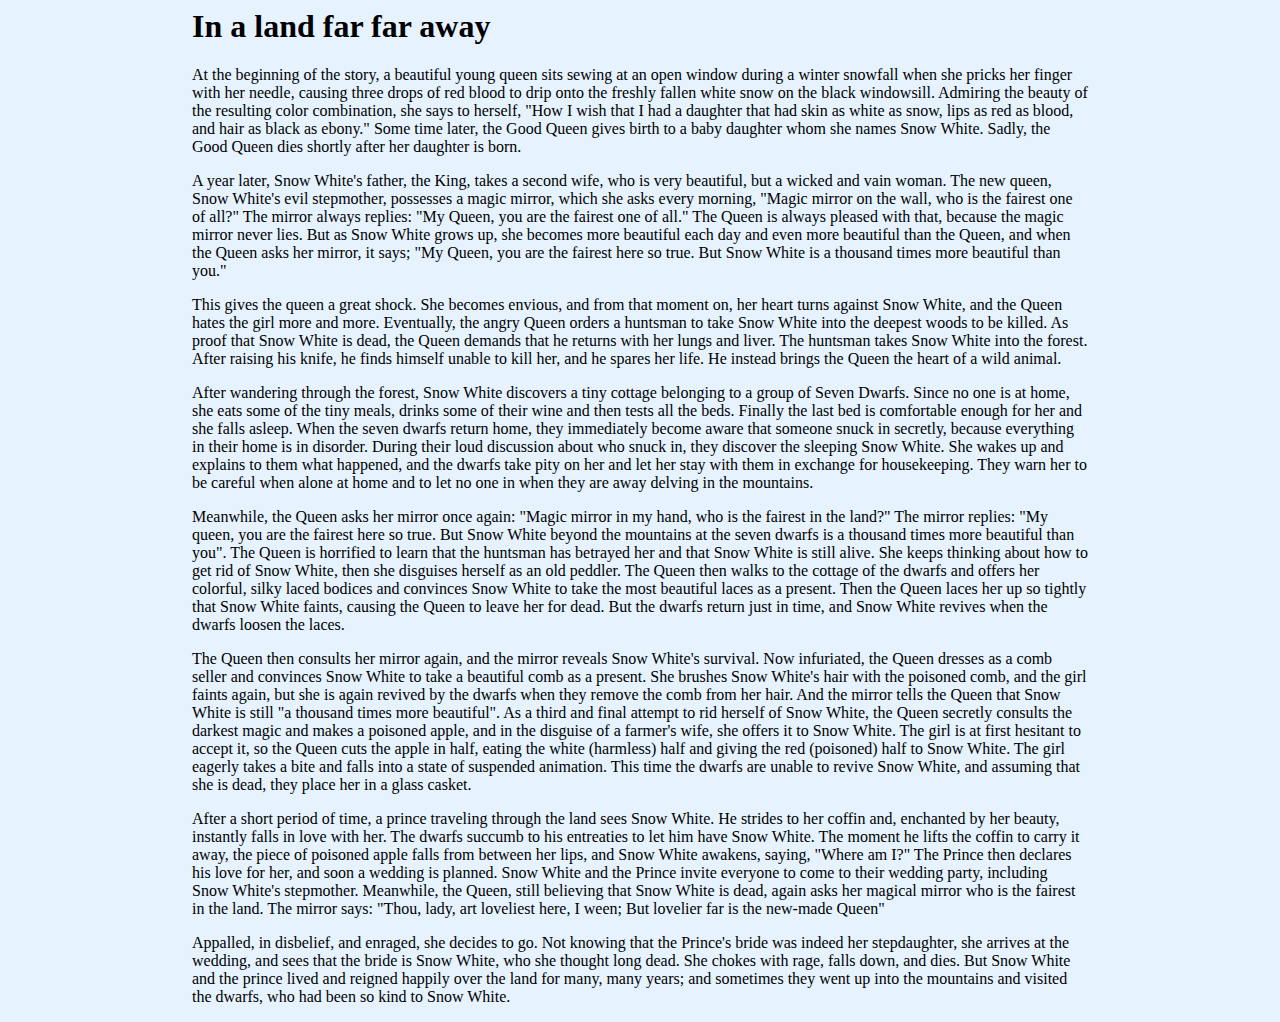
==== index.html @ 2b08102f "new" ====
<!-- <!DOCTYPE html> -->
<html>
<head>

    <link rel="stylesheet" href="design.css"  />
</head>

<body >

    <h1>In a land far far away</h1>

    <p>At the beginning of the story, a beautiful young queen sits sewing at an open window during a winter snowfall when she pricks her finger with her needle, causing three drops of red blood to drip onto the freshly fallen white snow on the black windowsill. Admiring the beauty of the resulting color combination, she says to herself, "How I wish that I had a daughter that had skin as white as snow, lips as red as blood, and hair as black as ebony." Some time later, the Good Queen gives birth to a baby daughter whom she names Snow White. Sadly, the Good Queen dies shortly after her daughter is born.
    </p>

    <p>A year later, Snow White's father, the King, takes a second wife, who is very beautiful, but a wicked and vain woman. The new queen, Snow White's evil stepmother, possesses a magic mirror, which she asks every morning, "Magic mirror on the wall, who is the fairest one of all?" The mirror always replies: "My Queen, you are the fairest one of all." The Queen is always pleased with that, because the magic mirror never lies. But as Snow White grows up, she becomes more beautiful each day and even more beautiful than the Queen, and when the Queen asks her mirror, it says; "My Queen, you are the fairest here so true. But Snow White is a thousand times more beautiful than you."
    </p>

    <p>This gives the queen a great shock. She becomes envious, and from that moment on, her heart turns against Snow White, and the Queen hates the girl more and more. Eventually, the angry Queen orders a huntsman to take Snow White into the deepest woods to be killed. As proof that Snow White is dead, the Queen demands that he returns with her lungs and liver. The huntsman takes Snow White into the forest. After raising his knife, he finds himself unable to kill her, and he spares her life. He instead brings the Queen the heart of a wild animal.
    </p>

    <p>After wandering through the forest, Snow White discovers a tiny cottage belonging to a group of Seven Dwarfs. Since no one is at home, she eats some of the tiny meals, drinks some of their wine and then tests all the beds. Finally the last bed is comfortable enough for her and she falls asleep. When the seven dwarfs return home, they immediately become aware that someone snuck in secretly, because everything in their home is in disorder. During their loud discussion about who snuck in, they discover the sleeping Snow White. She wakes up and explains to them what happened, and the dwarfs take pity on her and let her stay with them in exchange for housekeeping. They warn her to be careful when alone at home and to let no one in when they are away delving in the mountains.
    </p>

    <p>Meanwhile, the Queen asks her mirror once again: "Magic mirror in my hand, who is the fairest in the land?" The mirror replies: "My queen, you are the fairest here so true. But Snow White beyond the mountains at the seven dwarfs is a thousand times more beautiful than you". The Queen is horrified to learn that the huntsman has betrayed her and that Snow White is still alive. She keeps thinking about how to get rid of Snow White, then she disguises herself as an old peddler. The Queen then walks to the cottage of the dwarfs and offers her colorful, silky laced bodices and convinces Snow White to take the most beautiful laces as a present. Then the Queen laces her up so tightly that Snow White faints, causing the Queen to leave her for dead. But the dwarfs return just in time, and Snow White revives when the dwarfs loosen the laces.
    </p>

    <p>The Queen then consults her mirror again, and the mirror reveals Snow White's survival. Now infuriated, the Queen dresses as a comb seller and convinces Snow White to take a beautiful comb as a present. She brushes Snow White's hair with the poisoned comb, and the girl faints again, but she is again revived by the dwarfs when they remove the comb from her hair. And the mirror tells the Queen that Snow White is still "a thousand times more beautiful". As a third and final attempt to rid herself of Snow White, the Queen secretly consults the darkest magic and makes a poisoned apple, and in the disguise of a farmer's wife, she offers it to Snow White. The girl is at first hesitant to accept it, so the Queen cuts the apple in half, eating the white (harmless) half and giving the red (poisoned) half to Snow White. The girl eagerly takes a bite and falls into a state of suspended animation. This time the dwarfs are unable to revive Snow White, and assuming that she is dead, they place her in a glass casket.
    </p>

    <p>After a short period of time, a prince traveling through the land sees Snow White. He strides to her coffin and, enchanted by her beauty, instantly falls in love with her. The dwarfs succumb to his entreaties to let him have Snow White. The moment he lifts the coffin to carry it away, the piece of poisoned apple falls from between her lips, and Snow White awakens, saying, "Where am I?" The Prince then declares his love for her, and soon a wedding is planned. Snow White and the Prince invite everyone to come to their wedding party, including Snow White's stepmother. Meanwhile, the Queen, still believing that Snow White is dead, again asks her magical mirror who is the fairest in the land. The mirror says: "Thou, lady, art loveliest here, I ween; But lovelier far is the new-made Queen"
    </p>

    <p>Appalled, in disbelief, and enraged, she decides to go. Not knowing that the Prince's bride was indeed her stepdaughter, she arrives at the wedding, and sees that the bride is Snow White, who she thought long dead. She chokes with rage, falls down, and dies. But Snow White and the prince lived and reigned happily over the land for many, many years; and sometimes they went up into the mountains and visited the dwarfs, who had been so kind to Snow White.</p>



</body>



</html>
---- design.css ----
body{

    margin-left: 15%;
    margin-right: 15%;
    background-color: #e6f3ff;

}
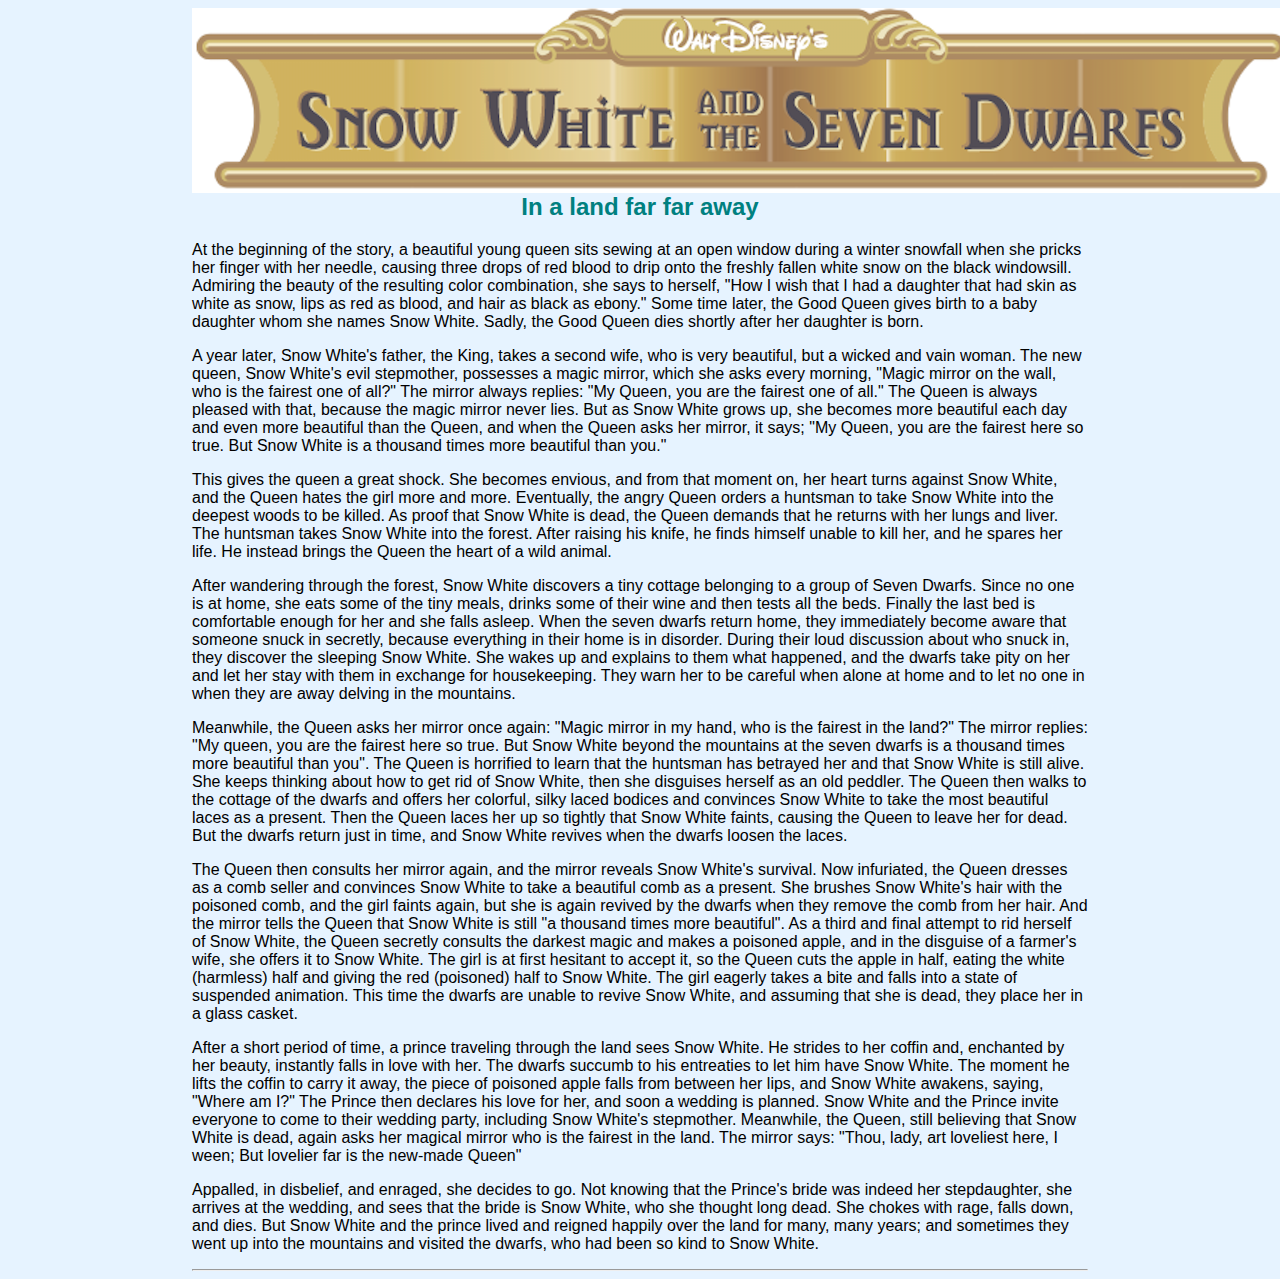
==== commit b5b6e54c: "hello" ====
--- a/index.html
+++ b/index.html
@@ -7,7 +7,9 @@
 
 <body >
 
-    <h1>In a land far far away</h1>
+    <img src="Images/Title.png" id="titleImage" title="Snow White And The Seven Dwarfs" />
+
+    <h2 id="headerTwo">In a land far far away</h2>
 
     <p>At the beginning of the story, a beautiful young queen sits sewing at an open window during a winter snowfall when she pricks her finger with her needle, causing three drops of red blood to drip onto the freshly fallen white snow on the black windowsill. Admiring the beauty of the resulting color combination, she says to herself, "How I wish that I had a daughter that had skin as white as snow, lips as red as blood, and hair as black as ebony." Some time later, the Good Queen gives birth to a baby daughter whom she names Snow White. Sadly, the Good Queen dies shortly after her daughter is born.
     </p>
@@ -32,7 +34,7 @@
 
     <p>Appalled, in disbelief, and enraged, she decides to go. Not knowing that the Prince's bride was indeed her stepdaughter, she arrives at the wedding, and sees that the bride is Snow White, who she thought long dead. She chokes with rage, falls down, and dies. But Snow White and the prince lived and reigned happily over the land for many, many years; and sometimes they went up into the mountains and visited the dwarfs, who had been so kind to Snow White.</p>
 
-
+    <hr />
 
 </body>
 
--- a/design.css
+++ b/design.css
@@ -1,7 +1,23 @@
+#titleImage
+{
+    width: fit-content;
+    float: left;
+}
+
 body{
 
     margin-left: 15%;
     margin-right: 15%;
     background-color: #e6f3ff;
 
+}
+p{
+    font-family: 'Lucida Sans', 'Lucida Sans Regular', 'Lucida Grande', 'Lucida Sans Unicode', Geneva, Verdana, sans-serif;
+}
+
+#headerTwo
+{
+    font-family: Verdana, Geneva, Tahoma, sans-serif;
+    text-align: center;
+    color: teal;
 }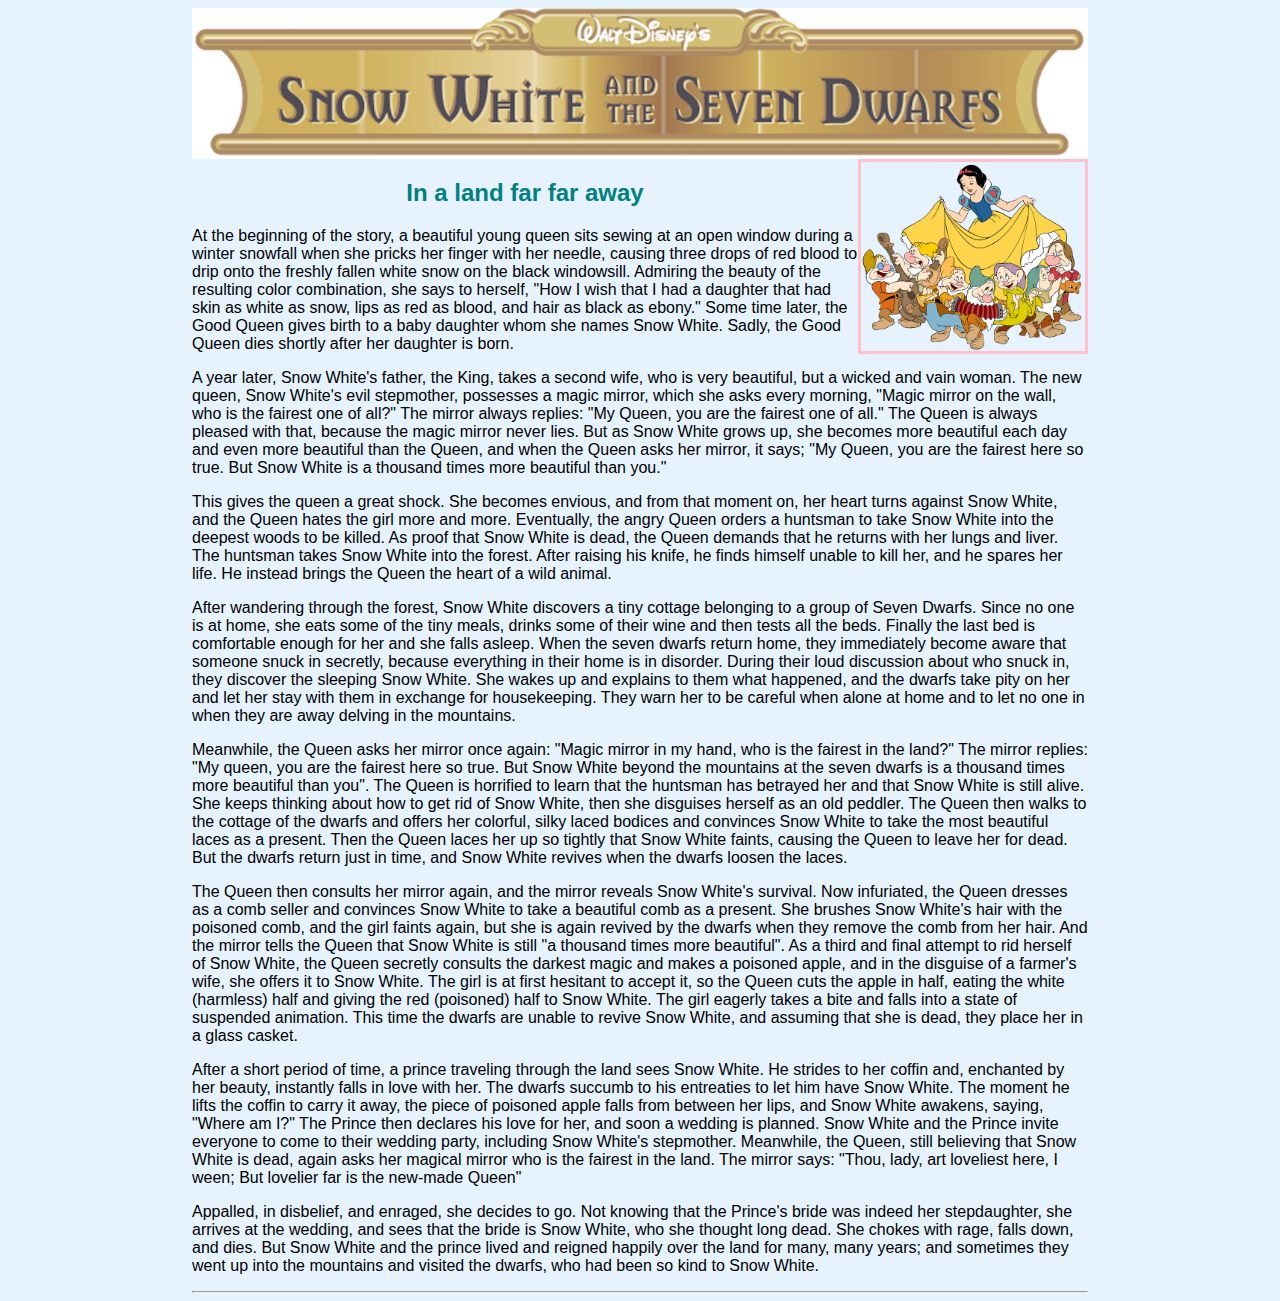
==== commit f0c6ce38: "like" ====
--- a/index.html
+++ b/index.html
@@ -8,8 +8,13 @@
 <body >
 
     <img src="Images/Title.png" id="titleImage" title="Snow White And The Seven Dwarfs" />
+    <img src="Images/SnowWhiteDwarfs.png" id="sW_Dwarfs" title="Snow White surrounded by the seven dwarfs as they play instruments and sing"/>
 
-    <h2 id="headerTwo">In a land far far away</h2>
+    <h2 class="header">In a land far far away
+
+        
+    </h2>
+
 
     <p>At the beginning of the story, a beautiful young queen sits sewing at an open window during a winter snowfall when she pricks her finger with her needle, causing three drops of red blood to drip onto the freshly fallen white snow on the black windowsill. Admiring the beauty of the resulting color combination, she says to herself, "How I wish that I had a daughter that had skin as white as snow, lips as red as blood, and hair as black as ebony." Some time later, the Good Queen gives birth to a baby daughter whom she names Snow White. Sadly, the Good Queen dies shortly after her daughter is born.
     </p>
--- a/design.css
+++ b/design.css
@@ -1,7 +1,14 @@
 #titleImage
 {
-    width: fit-content;
-    float: left;
+    width: 100%;
+}
+
+#sW_Dwarfs
+{
+    border: solid pink;
+    width: 25%;
+    float: right;
+    /* margin: 15%; */
 }
 
 body{
@@ -15,7 +22,7 @@
     font-family: 'Lucida Sans', 'Lucida Sans Regular', 'Lucida Grande', 'Lucida Sans Unicode', Geneva, Verdana, sans-serif;
 }
 
-#headerTwo
+.header
 {
     font-family: Verdana, Geneva, Tahoma, sans-serif;
     text-align: center;
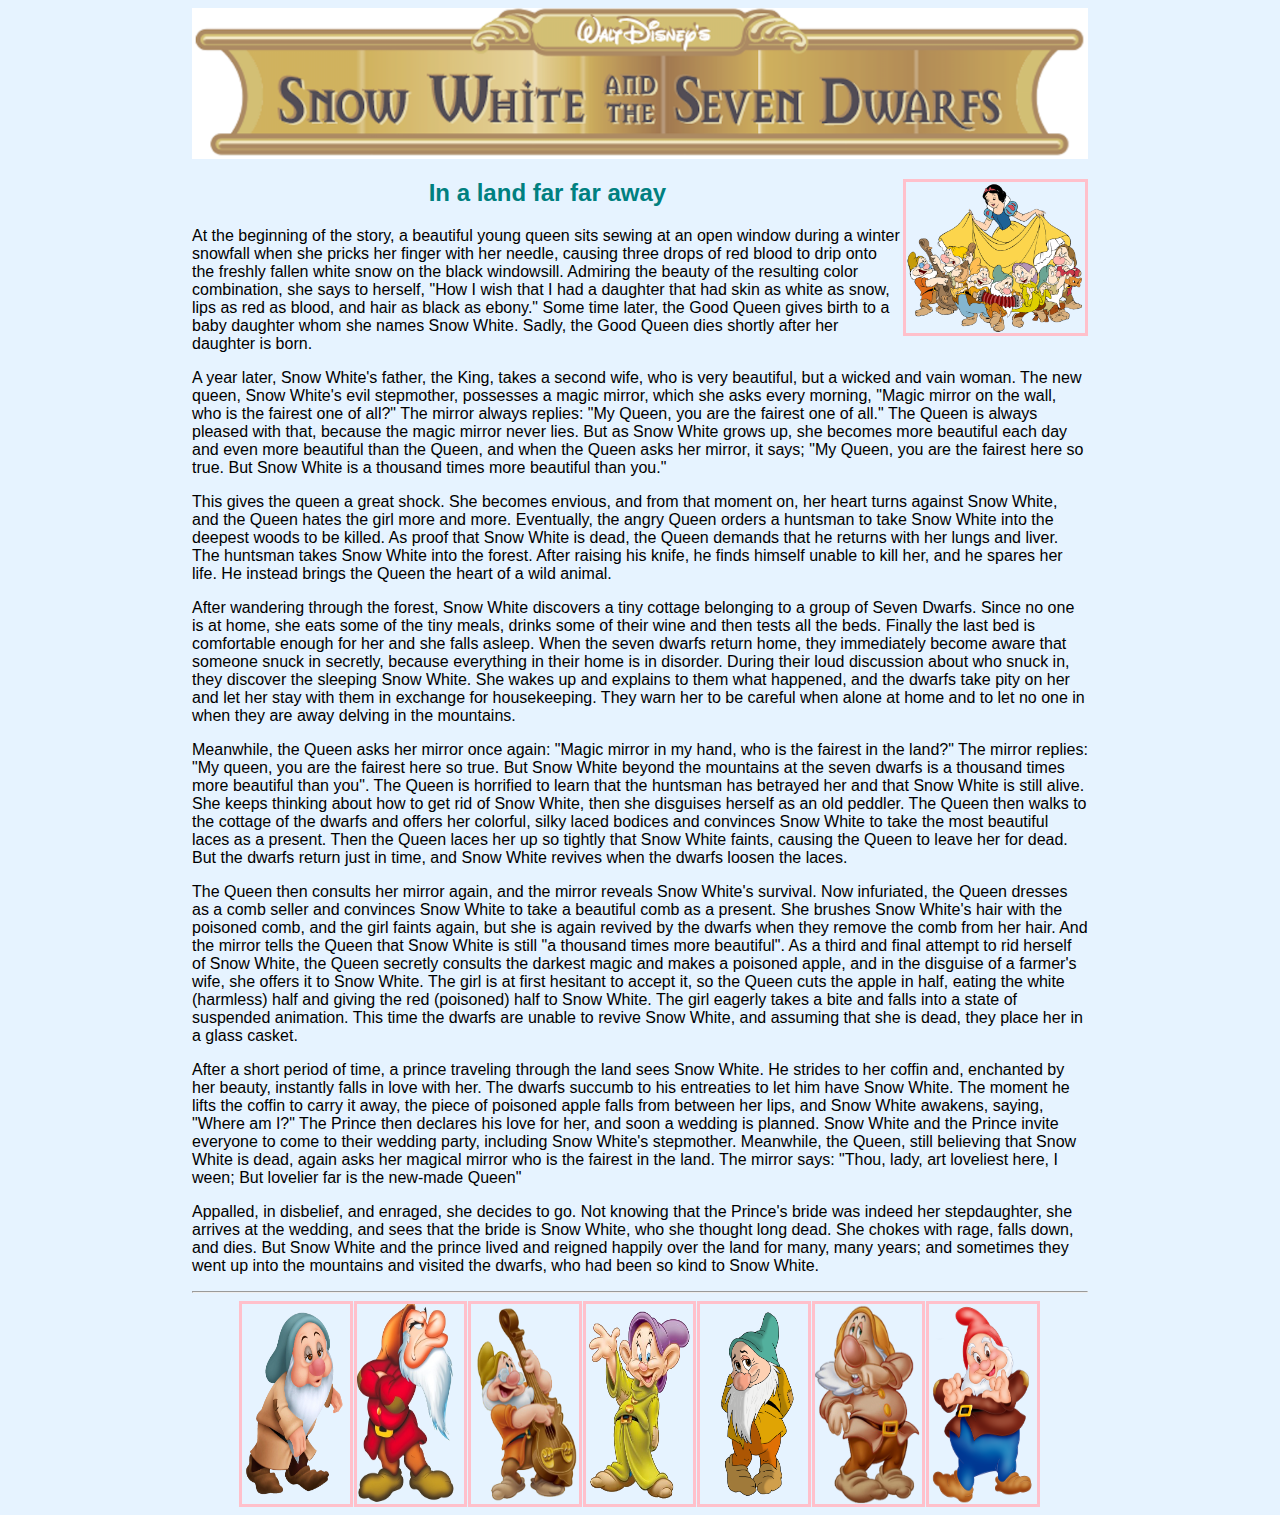
==== commit 4b15fe8a: "." ====
--- a/index.html
+++ b/index.html
@@ -8,9 +8,9 @@
 <body >
 
     <img src="Images/Title.png" id="titleImage" title="Snow White And The Seven Dwarfs" />
-    <img src="Images/SnowWhiteDwarfs.png" id="sW_Dwarfs" title="Snow White surrounded by the seven dwarfs as they play instruments and sing"/>
 
     <h2 class="header">In a land far far away
+        <img src="Images/SnowWhiteDwarfs.png" id="sW_Dwarfs" title="Snow White surrounded by the seven dwarfs as they play instruments and sing"/>
 
         
     </h2>
@@ -40,6 +40,17 @@
     <p>Appalled, in disbelief, and enraged, she decides to go. Not knowing that the Prince's bride was indeed her stepdaughter, she arrives at the wedding, and sees that the bride is Snow White, who she thought long dead. She chokes with rage, falls down, and dies. But Snow White and the prince lived and reigned happily over the land for many, many years; and sometimes they went up into the mountains and visited the dwarfs, who had been so kind to Snow White.</p>
 
     <hr />
+    
+    <div id="divForDwarfs">
+        <img src="Images/Sleepy.png" class="homepageDwarfs" title="Image of sleepy the dwarf" />
+        <img src="Images/Grumpy.png" class="homepageDwarfs" title="Image of grumpy the dwarf" />
+        <img src="Images/Doc.png" class="homepageDwarfs" title="Image of doc the dwarf" />
+        <img src="Images/Dopey.png" class="homepageDwarfs" title="Image of dopey the dwarf" />
+        <img src="Images/Bashful.png" class="homepageDwarfs" title="Image of bashful the dwarf" />
+        <img src="Images/Sneezy.png" class="homepageDwarfs" title="Image of sneezy the dwarf" />
+        <img src="Images/Happy.png" class="homepageDwarfs" title="Image of happy the dwarf" />
+        
+    </div>
 
 </body>
 
--- a/design.css
+++ b/design.css
@@ -6,9 +6,9 @@
 #sW_Dwarfs
 {
     border: solid pink;
-    width: 25%;
+    width: 20%;
     float: right;
-    /* margin: 15%; */
+    
 }
 
 body{
@@ -27,4 +27,19 @@
     font-family: Verdana, Geneva, Tahoma, sans-serif;
     text-align: center;
     color: teal;
+}
+
+.homepageDwarfs
+{
+    border: pink solid;
+    height: 200px;
+    width: 12%;
+    float: left;
+    margin-right: 1px;
+}
+#divForDwarfs
+{
+    display: flex;
+    justify-content: center;
+    
 }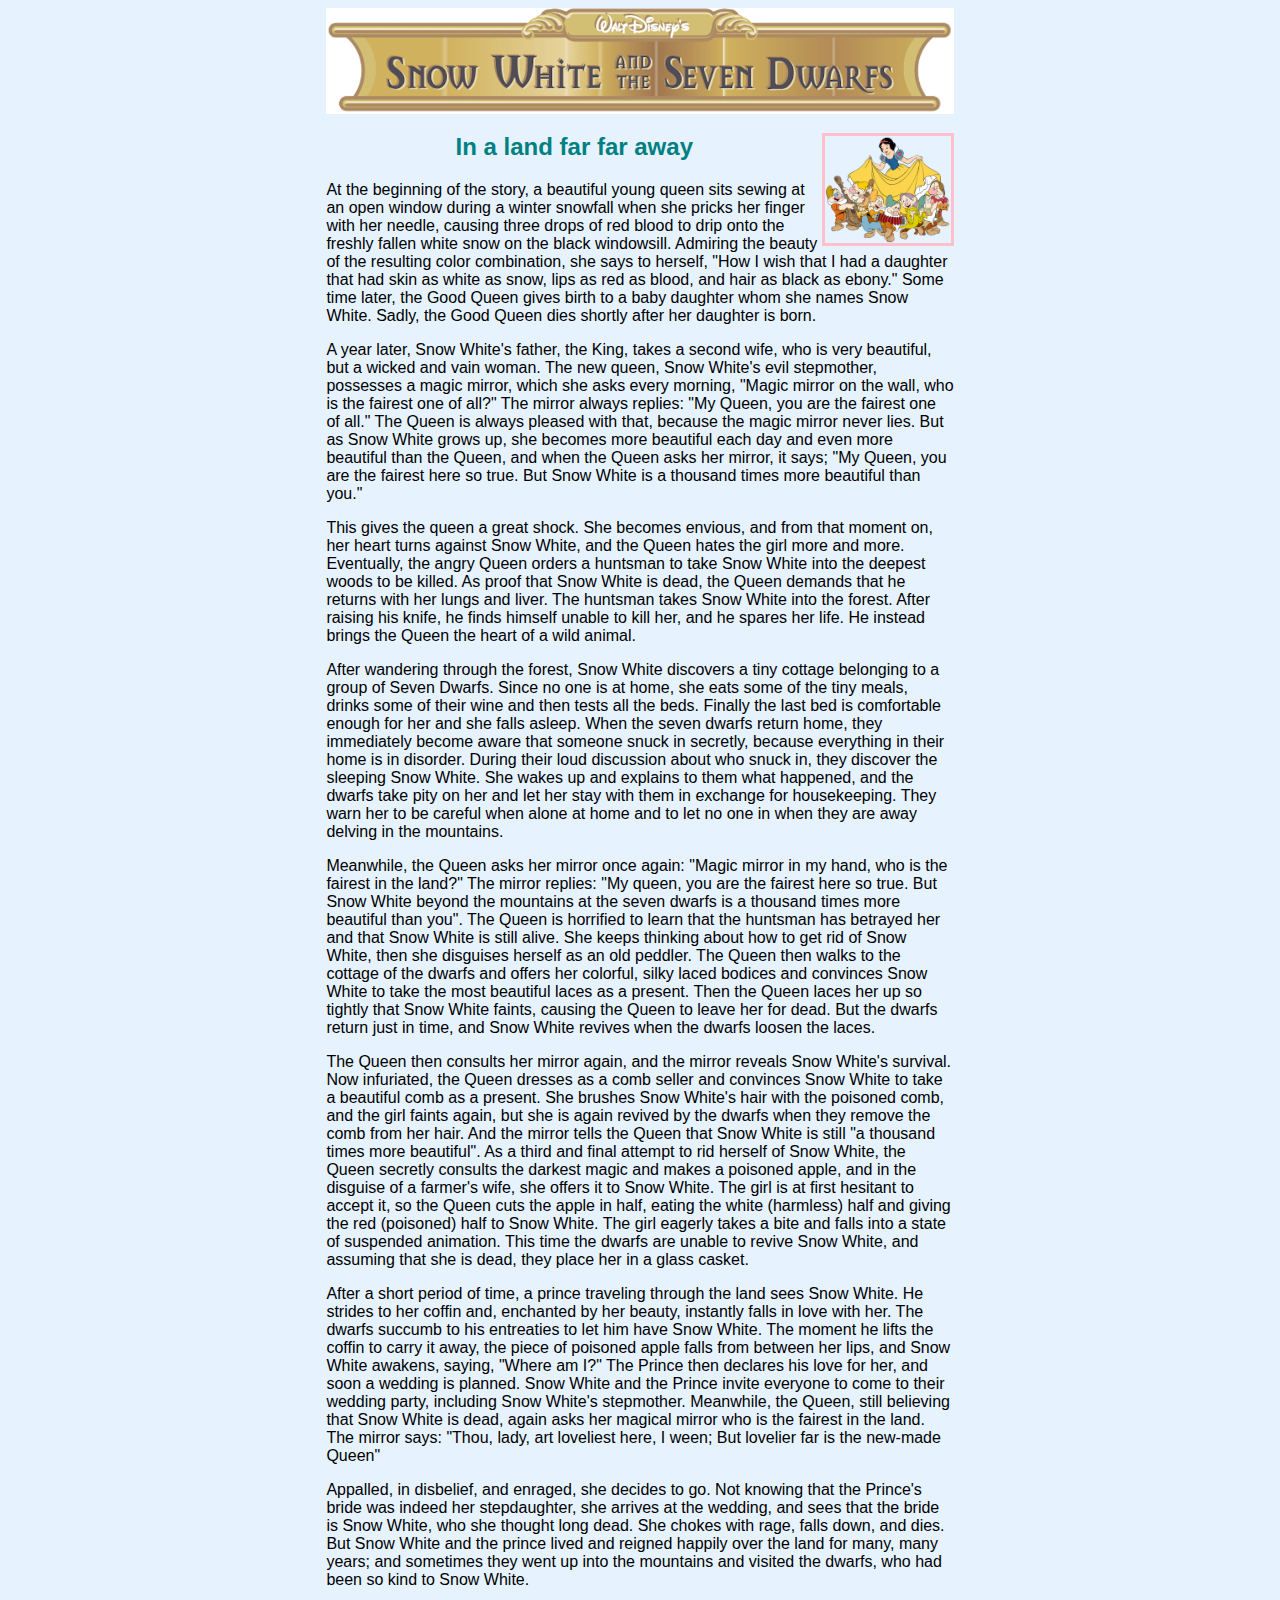
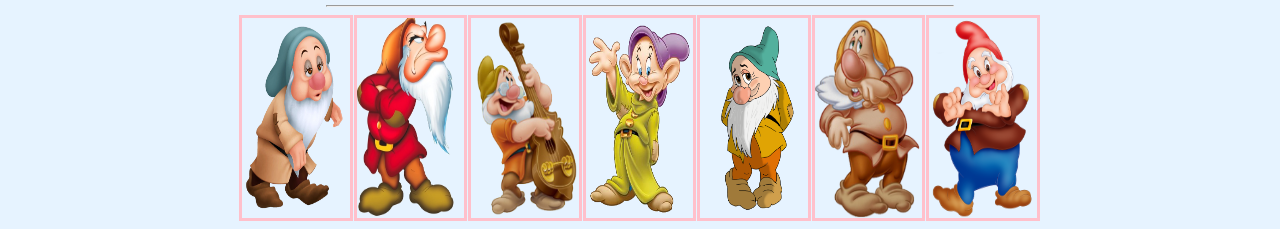
==== commit a63515c9: "new" ====
--- a/index.html
+++ b/index.html
@@ -7,49 +7,51 @@
 
 <body >
 
-    <img src="Images/Title.png" id="titleImage" title="Snow White And The Seven Dwarfs" />
+    <div class="homepage">
+        <img src="Images/Title.png" id="titleImage" title="Snow White And The Seven Dwarfs" />
 
-    <h2 class="header">In a land far far away
-        <img src="Images/SnowWhiteDwarfs.png" id="sW_Dwarfs" title="Snow White surrounded by the seven dwarfs as they play instruments and sing"/>
+        <h2 class="header">In a land far far away
+            <img src="Images/SnowWhiteDwarfs.png" id="sW_Dwarfs" title="Snow White surrounded by the seven dwarfs as they play instruments and sing"/>
 
-        
-    </h2>
+            
+        </h2>
 
 
-    <p>At the beginning of the story, a beautiful young queen sits sewing at an open window during a winter snowfall when she pricks her finger with her needle, causing three drops of red blood to drip onto the freshly fallen white snow on the black windowsill. Admiring the beauty of the resulting color combination, she says to herself, "How I wish that I had a daughter that had skin as white as snow, lips as red as blood, and hair as black as ebony." Some time later, the Good Queen gives birth to a baby daughter whom she names Snow White. Sadly, the Good Queen dies shortly after her daughter is born.
-    </p>
+        <p>At the beginning of the story, a beautiful young queen sits sewing at an open window during a winter snowfall when she pricks her finger with her needle, causing three drops of red blood to drip onto the freshly fallen white snow on the black windowsill. Admiring the beauty of the resulting color combination, she says to herself, "How I wish that I had a daughter that had skin as white as snow, lips as red as blood, and hair as black as ebony." Some time later, the Good Queen gives birth to a baby daughter whom she names Snow White. Sadly, the Good Queen dies shortly after her daughter is born.
+        </p>
 
-    <p>A year later, Snow White's father, the King, takes a second wife, who is very beautiful, but a wicked and vain woman. The new queen, Snow White's evil stepmother, possesses a magic mirror, which she asks every morning, "Magic mirror on the wall, who is the fairest one of all?" The mirror always replies: "My Queen, you are the fairest one of all." The Queen is always pleased with that, because the magic mirror never lies. But as Snow White grows up, she becomes more beautiful each day and even more beautiful than the Queen, and when the Queen asks her mirror, it says; "My Queen, you are the fairest here so true. But Snow White is a thousand times more beautiful than you."
-    </p>
+        <p>A year later, Snow White's father, the King, takes a second wife, who is very beautiful, but a wicked and vain woman. The new queen, Snow White's evil stepmother, possesses a magic mirror, which she asks every morning, "Magic mirror on the wall, who is the fairest one of all?" The mirror always replies: "My Queen, you are the fairest one of all." The Queen is always pleased with that, because the magic mirror never lies. But as Snow White grows up, she becomes more beautiful each day and even more beautiful than the Queen, and when the Queen asks her mirror, it says; "My Queen, you are the fairest here so true. But Snow White is a thousand times more beautiful than you."
+        </p>
 
-    <p>This gives the queen a great shock. She becomes envious, and from that moment on, her heart turns against Snow White, and the Queen hates the girl more and more. Eventually, the angry Queen orders a huntsman to take Snow White into the deepest woods to be killed. As proof that Snow White is dead, the Queen demands that he returns with her lungs and liver. The huntsman takes Snow White into the forest. After raising his knife, he finds himself unable to kill her, and he spares her life. He instead brings the Queen the heart of a wild animal.
-    </p>
+        <p>This gives the queen a great shock. She becomes envious, and from that moment on, her heart turns against Snow White, and the Queen hates the girl more and more. Eventually, the angry Queen orders a huntsman to take Snow White into the deepest woods to be killed. As proof that Snow White is dead, the Queen demands that he returns with her lungs and liver. The huntsman takes Snow White into the forest. After raising his knife, he finds himself unable to kill her, and he spares her life. He instead brings the Queen the heart of a wild animal.
+        </p>
 
-    <p>After wandering through the forest, Snow White discovers a tiny cottage belonging to a group of Seven Dwarfs. Since no one is at home, she eats some of the tiny meals, drinks some of their wine and then tests all the beds. Finally the last bed is comfortable enough for her and she falls asleep. When the seven dwarfs return home, they immediately become aware that someone snuck in secretly, because everything in their home is in disorder. During their loud discussion about who snuck in, they discover the sleeping Snow White. She wakes up and explains to them what happened, and the dwarfs take pity on her and let her stay with them in exchange for housekeeping. They warn her to be careful when alone at home and to let no one in when they are away delving in the mountains.
-    </p>
+        <p>After wandering through the forest, Snow White discovers a tiny cottage belonging to a group of Seven Dwarfs. Since no one is at home, she eats some of the tiny meals, drinks some of their wine and then tests all the beds. Finally the last bed is comfortable enough for her and she falls asleep. When the seven dwarfs return home, they immediately become aware that someone snuck in secretly, because everything in their home is in disorder. During their loud discussion about who snuck in, they discover the sleeping Snow White. She wakes up and explains to them what happened, and the dwarfs take pity on her and let her stay with them in exchange for housekeeping. They warn her to be careful when alone at home and to let no one in when they are away delving in the mountains.
+        </p>
 
-    <p>Meanwhile, the Queen asks her mirror once again: "Magic mirror in my hand, who is the fairest in the land?" The mirror replies: "My queen, you are the fairest here so true. But Snow White beyond the mountains at the seven dwarfs is a thousand times more beautiful than you". The Queen is horrified to learn that the huntsman has betrayed her and that Snow White is still alive. She keeps thinking about how to get rid of Snow White, then she disguises herself as an old peddler. The Queen then walks to the cottage of the dwarfs and offers her colorful, silky laced bodices and convinces Snow White to take the most beautiful laces as a present. Then the Queen laces her up so tightly that Snow White faints, causing the Queen to leave her for dead. But the dwarfs return just in time, and Snow White revives when the dwarfs loosen the laces.
-    </p>
+        <p>Meanwhile, the Queen asks her mirror once again: "Magic mirror in my hand, who is the fairest in the land?" The mirror replies: "My queen, you are the fairest here so true. But Snow White beyond the mountains at the seven dwarfs is a thousand times more beautiful than you". The Queen is horrified to learn that the huntsman has betrayed her and that Snow White is still alive. She keeps thinking about how to get rid of Snow White, then she disguises herself as an old peddler. The Queen then walks to the cottage of the dwarfs and offers her colorful, silky laced bodices and convinces Snow White to take the most beautiful laces as a present. Then the Queen laces her up so tightly that Snow White faints, causing the Queen to leave her for dead. But the dwarfs return just in time, and Snow White revives when the dwarfs loosen the laces.
+        </p>
 
-    <p>The Queen then consults her mirror again, and the mirror reveals Snow White's survival. Now infuriated, the Queen dresses as a comb seller and convinces Snow White to take a beautiful comb as a present. She brushes Snow White's hair with the poisoned comb, and the girl faints again, but she is again revived by the dwarfs when they remove the comb from her hair. And the mirror tells the Queen that Snow White is still "a thousand times more beautiful". As a third and final attempt to rid herself of Snow White, the Queen secretly consults the darkest magic and makes a poisoned apple, and in the disguise of a farmer's wife, she offers it to Snow White. The girl is at first hesitant to accept it, so the Queen cuts the apple in half, eating the white (harmless) half and giving the red (poisoned) half to Snow White. The girl eagerly takes a bite and falls into a state of suspended animation. This time the dwarfs are unable to revive Snow White, and assuming that she is dead, they place her in a glass casket.
-    </p>
+        <p>The Queen then consults her mirror again, and the mirror reveals Snow White's survival. Now infuriated, the Queen dresses as a comb seller and convinces Snow White to take a beautiful comb as a present. She brushes Snow White's hair with the poisoned comb, and the girl faints again, but she is again revived by the dwarfs when they remove the comb from her hair. And the mirror tells the Queen that Snow White is still "a thousand times more beautiful". As a third and final attempt to rid herself of Snow White, the Queen secretly consults the darkest magic and makes a poisoned apple, and in the disguise of a farmer's wife, she offers it to Snow White. The girl is at first hesitant to accept it, so the Queen cuts the apple in half, eating the white (harmless) half and giving the red (poisoned) half to Snow White. The girl eagerly takes a bite and falls into a state of suspended animation. This time the dwarfs are unable to revive Snow White, and assuming that she is dead, they place her in a glass casket.
+        </p>
 
-    <p>After a short period of time, a prince traveling through the land sees Snow White. He strides to her coffin and, enchanted by her beauty, instantly falls in love with her. The dwarfs succumb to his entreaties to let him have Snow White. The moment he lifts the coffin to carry it away, the piece of poisoned apple falls from between her lips, and Snow White awakens, saying, "Where am I?" The Prince then declares his love for her, and soon a wedding is planned. Snow White and the Prince invite everyone to come to their wedding party, including Snow White's stepmother. Meanwhile, the Queen, still believing that Snow White is dead, again asks her magical mirror who is the fairest in the land. The mirror says: "Thou, lady, art loveliest here, I ween; But lovelier far is the new-made Queen"
-    </p>
+        <p>After a short period of time, a prince traveling through the land sees Snow White. He strides to her coffin and, enchanted by her beauty, instantly falls in love with her. The dwarfs succumb to his entreaties to let him have Snow White. The moment he lifts the coffin to carry it away, the piece of poisoned apple falls from between her lips, and Snow White awakens, saying, "Where am I?" The Prince then declares his love for her, and soon a wedding is planned. Snow White and the Prince invite everyone to come to their wedding party, including Snow White's stepmother. Meanwhile, the Queen, still believing that Snow White is dead, again asks her magical mirror who is the fairest in the land. The mirror says: "Thou, lady, art loveliest here, I ween; But lovelier far is the new-made Queen"
+        </p>
 
-    <p>Appalled, in disbelief, and enraged, she decides to go. Not knowing that the Prince's bride was indeed her stepdaughter, she arrives at the wedding, and sees that the bride is Snow White, who she thought long dead. She chokes with rage, falls down, and dies. But Snow White and the prince lived and reigned happily over the land for many, many years; and sometimes they went up into the mountains and visited the dwarfs, who had been so kind to Snow White.</p>
+        <p>Appalled, in disbelief, and enraged, she decides to go. Not knowing that the Prince's bride was indeed her stepdaughter, she arrives at the wedding, and sees that the bride is Snow White, who she thought long dead. She chokes with rage, falls down, and dies. But Snow White and the prince lived and reigned happily over the land for many, many years; and sometimes they went up into the mountains and visited the dwarfs, who had been so kind to Snow White.</p>
 
-    <hr />
-    
-    <div id="divForDwarfs">
-        <img src="Images/Sleepy.png" class="homepageDwarfs" title="Image of sleepy the dwarf" />
-        <img src="Images/Grumpy.png" class="homepageDwarfs" title="Image of grumpy the dwarf" />
-        <img src="Images/Doc.png" class="homepageDwarfs" title="Image of doc the dwarf" />
-        <img src="Images/Dopey.png" class="homepageDwarfs" title="Image of dopey the dwarf" />
-        <img src="Images/Bashful.png" class="homepageDwarfs" title="Image of bashful the dwarf" />
-        <img src="Images/Sneezy.png" class="homepageDwarfs" title="Image of sneezy the dwarf" />
-        <img src="Images/Happy.png" class="homepageDwarfs" title="Image of happy the dwarf" />
+        <hr />
+        </div>
         
+        <div id="divForDwarfs">
+            <img src="Images/Sleepy.png" class="homepageDwarfs" title="Image of sleepy the dwarf" />
+            <img src="Images/Grumpy.png" class="homepageDwarfs" title="Image of grumpy the dwarf" />
+            <img src="Images/Doc.png" class="homepageDwarfs" title="Image of doc the dwarf" />
+            <img src="Images/Dopey.png" class="homepageDwarfs" title="Image of dopey the dwarf" />
+            <img src="Images/Bashful.png" class="homepageDwarfs" title="Image of bashful the dwarf" />
+            <img src="Images/Sneezy.png" class="homepageDwarfs" title="Image of sneezy the dwarf" />
+            <img src="Images/Happy.png" class="homepageDwarfs" title="Image of happy the dwarf" />
+            
     </div>
 
 </body>
--- a/design.css
+++ b/design.css
@@ -18,6 +18,13 @@
     background-color: #e6f3ff;
 
 }
+
+.homepage
+{
+    margin-left: 15%;
+    margin-right: 15%;
+}
+
 p{
     font-family: 'Lucida Sans', 'Lucida Sans Regular', 'Lucida Grande', 'Lucida Sans Unicode', Geneva, Verdana, sans-serif;
 }
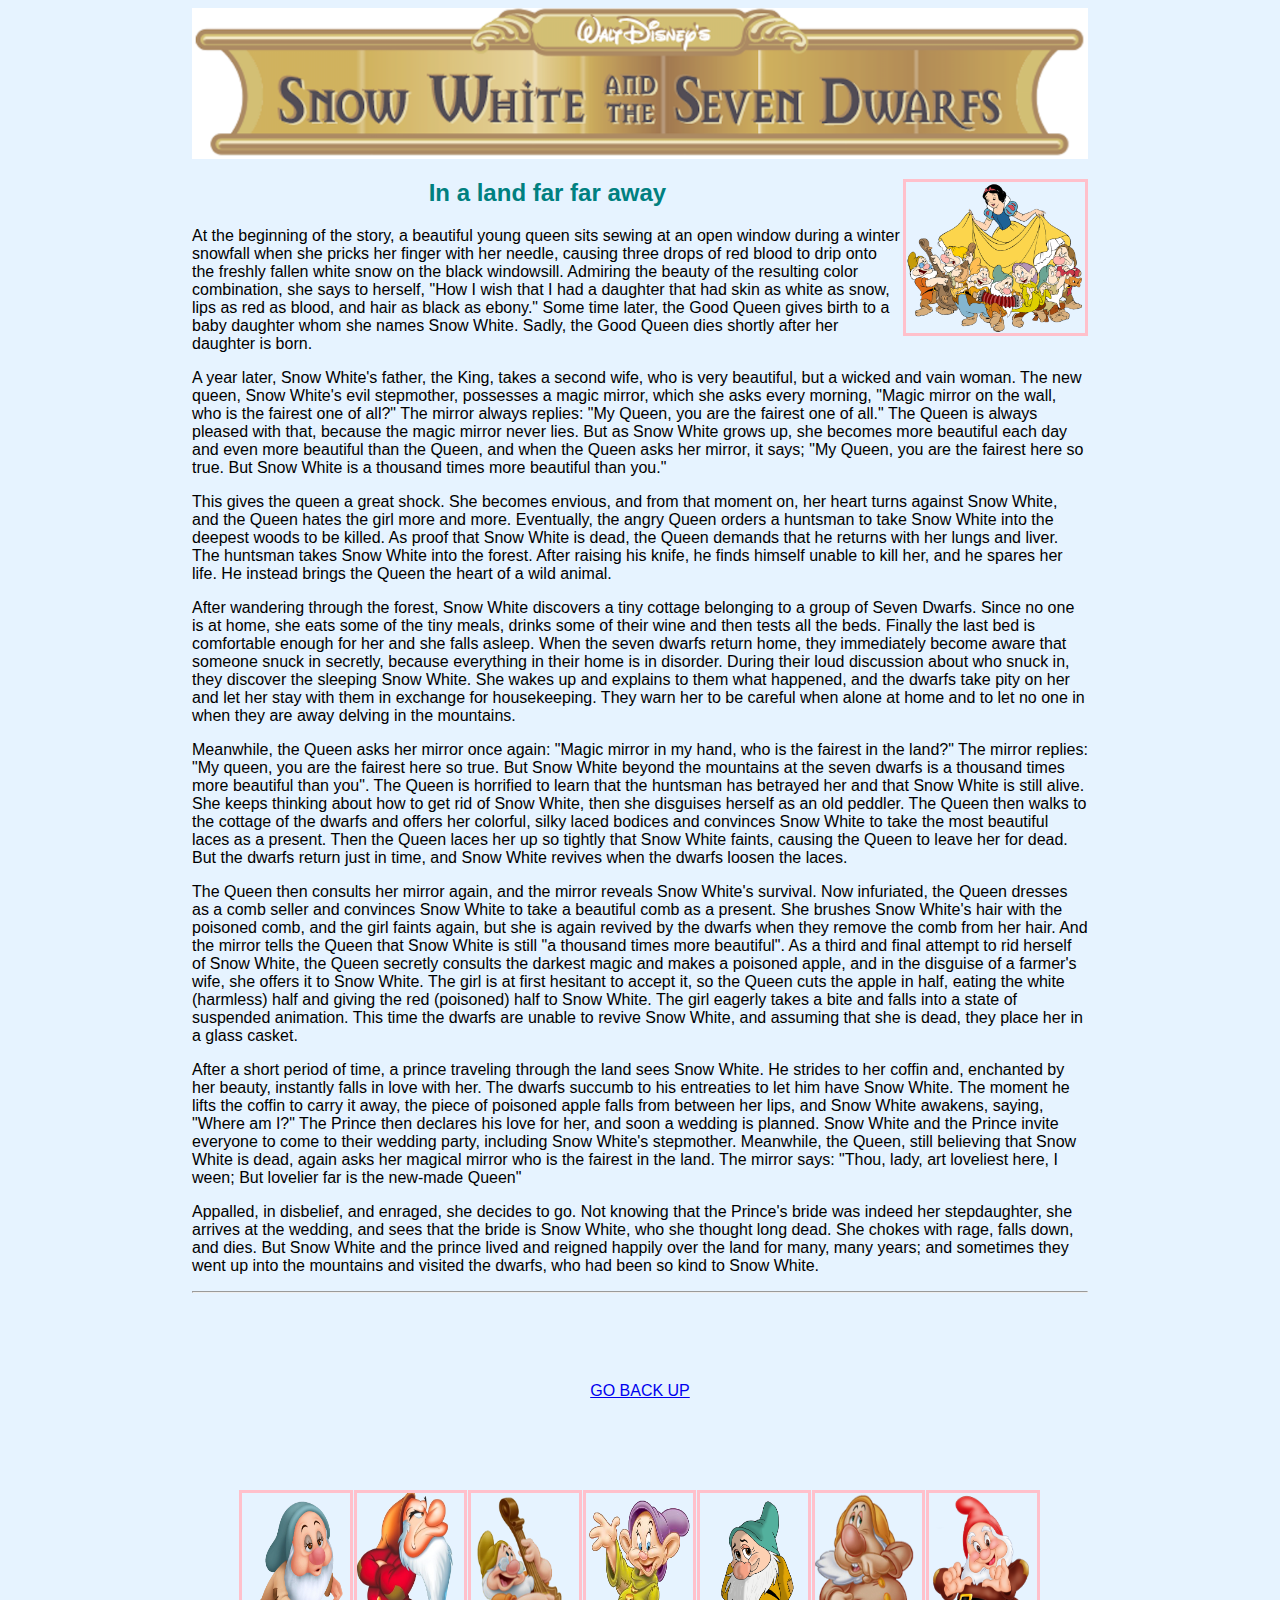
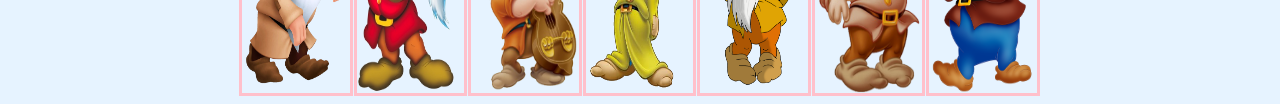
==== commit 441709ce: "q" ====
--- a/index.html
+++ b/index.html
@@ -8,6 +8,7 @@
 <body >
 
     <div class="homepage">
+
         <img src="Images/Title.png" id="titleImage" title="Snow White And The Seven Dwarfs" />
 
         <h2 class="header">In a land far far away
@@ -41,6 +42,11 @@
         <p>Appalled, in disbelief, and enraged, she decides to go. Not knowing that the Prince's bride was indeed her stepdaughter, she arrives at the wedding, and sees that the bride is Snow White, who she thought long dead. She chokes with rage, falls down, and dies. But Snow White and the prince lived and reigned happily over the land for many, many years; and sometimes they went up into the mountains and visited the dwarfs, who had been so kind to Snow White.</p>
 
         <hr />
+
+        <div id="goBackUp">
+            <a href="#titleImage">GO BACK UP</a>
+        </div>
+
         </div>
         
         <div id="divForDwarfs">
--- a/design.css
+++ b/design.css
@@ -19,10 +19,11 @@
 
 }
 
-.homepage
+/* Div for homepage */
+.homepage 
 {
-    margin-left: 15%;
-    margin-right: 15%;
+    /* margin-left: 15%;
+    margin-right: 15%; */
 }
 
 p{
@@ -44,6 +45,17 @@
     float: left;
     margin-right: 1px;
 }
+
+
+#goBackUp
+{
+    font-family: Verdana, Geneva, Tahoma, sans-serif;
+    text-align: center;
+    margin-top: 10%;
+    margin-bottom: 10%;
+   
+}
+
 #divForDwarfs
 {
     display: flex;
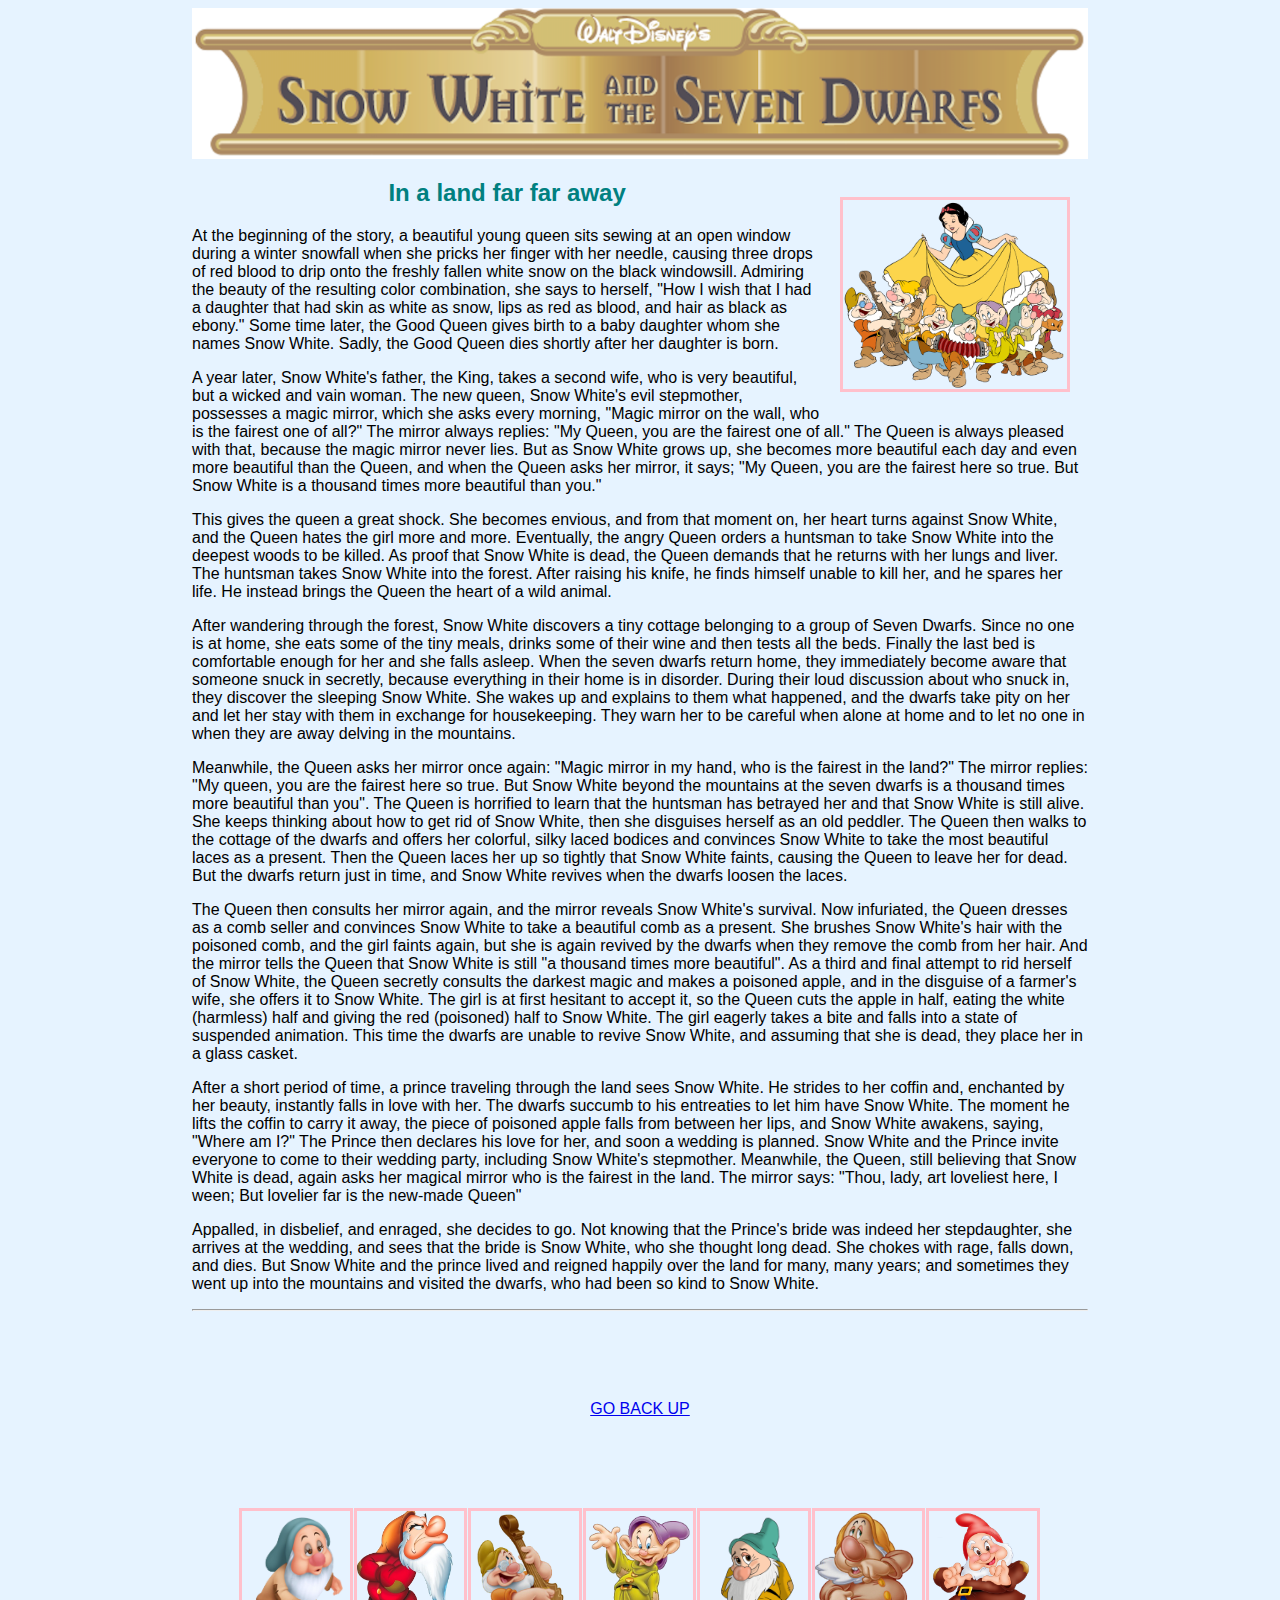
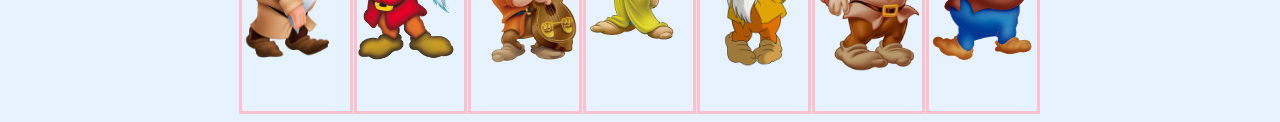
==== commit e47f0bda: "dwarfs" ====
--- a/index.html
+++ b/index.html
@@ -11,14 +11,16 @@
 
         <img src="Images/Title.png" id="titleImage" title="Snow White And The Seven Dwarfs" />
 
+
         <h2 class="header">In a land far far away
+
             <img src="Images/SnowWhiteDwarfs.png" id="sW_Dwarfs" title="Snow White surrounded by the seven dwarfs as they play instruments and sing"/>
 
-            
         </h2>
 
 
-        <p>At the beginning of the story, a beautiful young queen sits sewing at an open window during a winter snowfall when she pricks her finger with her needle, causing three drops of red blood to drip onto the freshly fallen white snow on the black windowsill. Admiring the beauty of the resulting color combination, she says to herself, "How I wish that I had a daughter that had skin as white as snow, lips as red as blood, and hair as black as ebony." Some time later, the Good Queen gives birth to a baby daughter whom she names Snow White. Sadly, the Good Queen dies shortly after her daughter is born.
+        <p>
+            At the beginning of the story, a beautiful young queen sits sewing at an open window during a winter snowfall when she pricks her finger with her needle, causing three drops of red blood to drip onto the freshly fallen white snow on the black windowsill. Admiring the beauty of the resulting color combination, she says to herself, "How I wish that I had a daughter that had skin as white as snow, lips as red as blood, and hair as black as ebony." Some time later, the Good Queen gives birth to a baby daughter whom she names Snow White. Sadly, the Good Queen dies shortly after her daughter is born.
         </p>
 
         <p>A year later, Snow White's father, the King, takes a second wife, who is very beautiful, but a wicked and vain woman. The new queen, Snow White's evil stepmother, possesses a magic mirror, which she asks every morning, "Magic mirror on the wall, who is the fairest one of all?" The mirror always replies: "My Queen, you are the fairest one of all." The Queen is always pleased with that, because the magic mirror never lies. But as Snow White grows up, she becomes more beautiful each day and even more beautiful than the Queen, and when the Queen asks her mirror, it says; "My Queen, you are the fairest here so true. But Snow White is a thousand times more beautiful than you."
@@ -50,14 +52,31 @@
         </div>
         
         <div id="divForDwarfs">
-            <img src="Images/Sleepy.png" class="homepageDwarfs" title="Image of sleepy the dwarf" />
-            <img src="Images/Grumpy.png" class="homepageDwarfs" title="Image of grumpy the dwarf" />
-            <img src="Images/Doc.png" class="homepageDwarfs" title="Image of doc the dwarf" />
-            <img src="Images/Dopey.png" class="homepageDwarfs" title="Image of dopey the dwarf" />
-            <img src="Images/Bashful.png" class="homepageDwarfs" title="Image of bashful the dwarf" />
-            <img src="Images/Sneezy.png" class="homepageDwarfs" title="Image of sneezy the dwarf" />
-            <img src="Images/Happy.png" class="homepageDwarfs" title="Image of happy the dwarf" />
-            
+                <a href="Dwarfs/sleepy.html"> 
+                    <img src="Images/Sleepy.png"  title="Image of sleepy the dwarf" />
+
+                </a>
+
+                <a href="Dwarfs/grumpy.html">
+                    <img src="Images/Grumpy.png"  title="Image of grumpy the dwarf" />
+                </a>
+                
+                <a href="Dwarfs/doc.html" >
+                    <img src="Images/Doc.png"  title="Image of doc the dwarf" />
+                </a>
+                <a>
+                    <img src="Images/Dopey.png"  title="Image of dopey the dwarf" />
+                </a>
+                <a>
+                    <img src="Images/Bashful.png"  title="Image of bashful the dwarf" />
+                </a>
+                <a>
+                    <img src="Images/Sneezy.png"  title="Image of sneezy the dwarf" />
+                </a>
+                <a>
+                    <img src="Images/Happy.png"  title="Image of happy the dwarf" />
+                </a>
+        </div>
     </div>
 
 </body>
--- a/design.css
+++ b/design.css
@@ -6,8 +6,10 @@
 #sW_Dwarfs
 {
     border: solid pink;
-    width: 20%;
+    width: 25%;
     float: right;
+    margin: 2%;
+
     
 }
 
@@ -37,14 +39,7 @@
     color: teal;
 }
 
-.homepageDwarfs
-{
-    border: pink solid;
-    height: 200px;
-    width: 12%;
-    float: left;
-    margin-right: 1px;
-}
+
 
 
 #goBackUp
@@ -61,4 +56,17 @@
     display: flex;
     justify-content: center;
     
-}+}
+
+#divForDwarfs a{
+    border: pink solid;
+    width: 12%;
+    height: 200px;
+    float: left;
+    margin-right: 1px;
+}
+
+#divForDwarfs img
+{
+    width: 100%;
+}
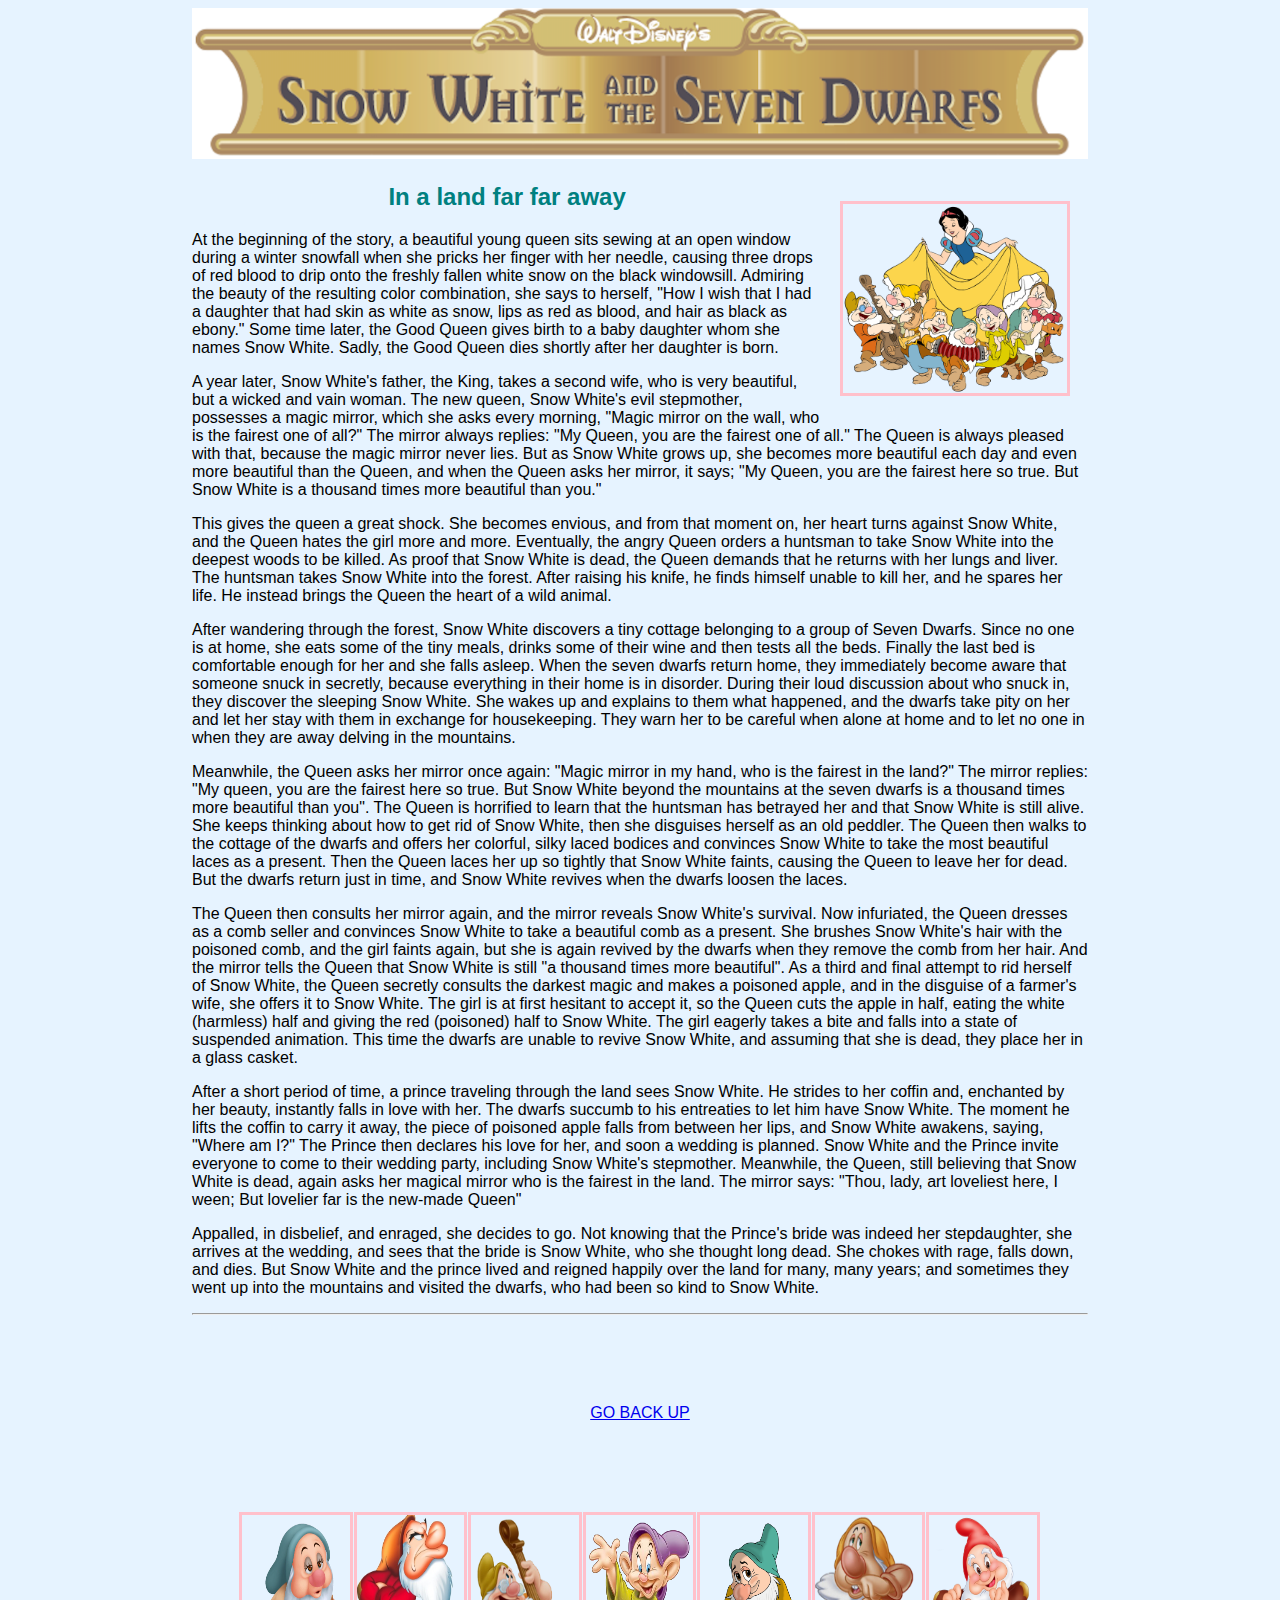
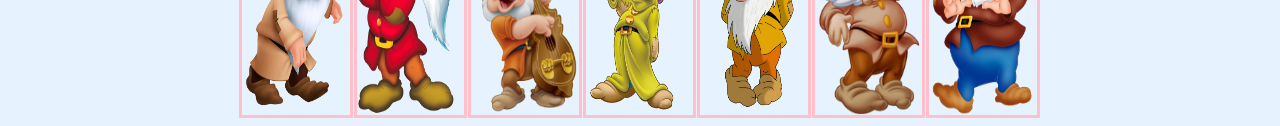
==== commit f2327ade: "open" ====
--- a/index.html
+++ b/index.html
@@ -1,13 +1,14 @@
-<!-- <!DOCTYPE html> -->
+<!DOCTYPE html>
 <html>
 <head>
 
-    <link rel="stylesheet" href="design.css"  />
+    <title>Snow White and the Seven Dwarfs</title>
+    <link rel="stylesheet" type="text/css" href="design.css" />
 </head>
 
-<body >
+<body id="body">
 
-    <div class="homepage">
+    
 
         <img src="Images/Title.png" id="titleImage" title="Snow White And The Seven Dwarfs" />
 
@@ -52,32 +53,36 @@
         </div>
         
         <div id="divForDwarfs">
-                <a href="Dwarfs/sleepy.html"> 
+                <a href="sleepy.html"> 
                     <img src="Images/Sleepy.png"  title="Image of sleepy the dwarf" />
 
                 </a>
 
-                <a href="Dwarfs/grumpy.html">
+                <a href="grumpy.html">
                     <img src="Images/Grumpy.png"  title="Image of grumpy the dwarf" />
                 </a>
                 
-                <a href="Dwarfs/doc.html" >
+                <a href="doc.html" >
                     <img src="Images/Doc.png"  title="Image of doc the dwarf" />
                 </a>
-                <a>
+
+                <a href="dopey.html">
                     <img src="Images/Dopey.png"  title="Image of dopey the dwarf" />
                 </a>
-                <a>
+
+                <a href="bashful.html">
                     <img src="Images/Bashful.png"  title="Image of bashful the dwarf" />
                 </a>
-                <a>
+                
+                <a href="sneezy.html">
                     <img src="Images/Sneezy.png"  title="Image of sneezy the dwarf" />
                 </a>
-                <a>
+
+                <a href="happy.html">
                     <img src="Images/Happy.png"  title="Image of happy the dwarf" />
                 </a>
         </div>
-    </div>
+    
 
 </body>
 
--- a/design.css
+++ b/design.css
@@ -13,7 +13,7 @@
     
 }
 
-body{
+#body{
 
     margin-left: 15%;
     margin-right: 15%;
@@ -21,14 +21,7 @@
 
 }
 
-/* Div for homepage */
-.homepage 
-{
-    /* margin-left: 15%;
-    margin-right: 15%; */
-}
-
-p{
+#body p{
     font-family: 'Lucida Sans', 'Lucida Sans Regular', 'Lucida Grande', 'Lucida Sans Unicode', Geneva, Verdana, sans-serif;
 }
 
@@ -68,5 +61,6 @@
 
 #divForDwarfs img
 {
+    height: 200px;
     width: 100%;
 }
